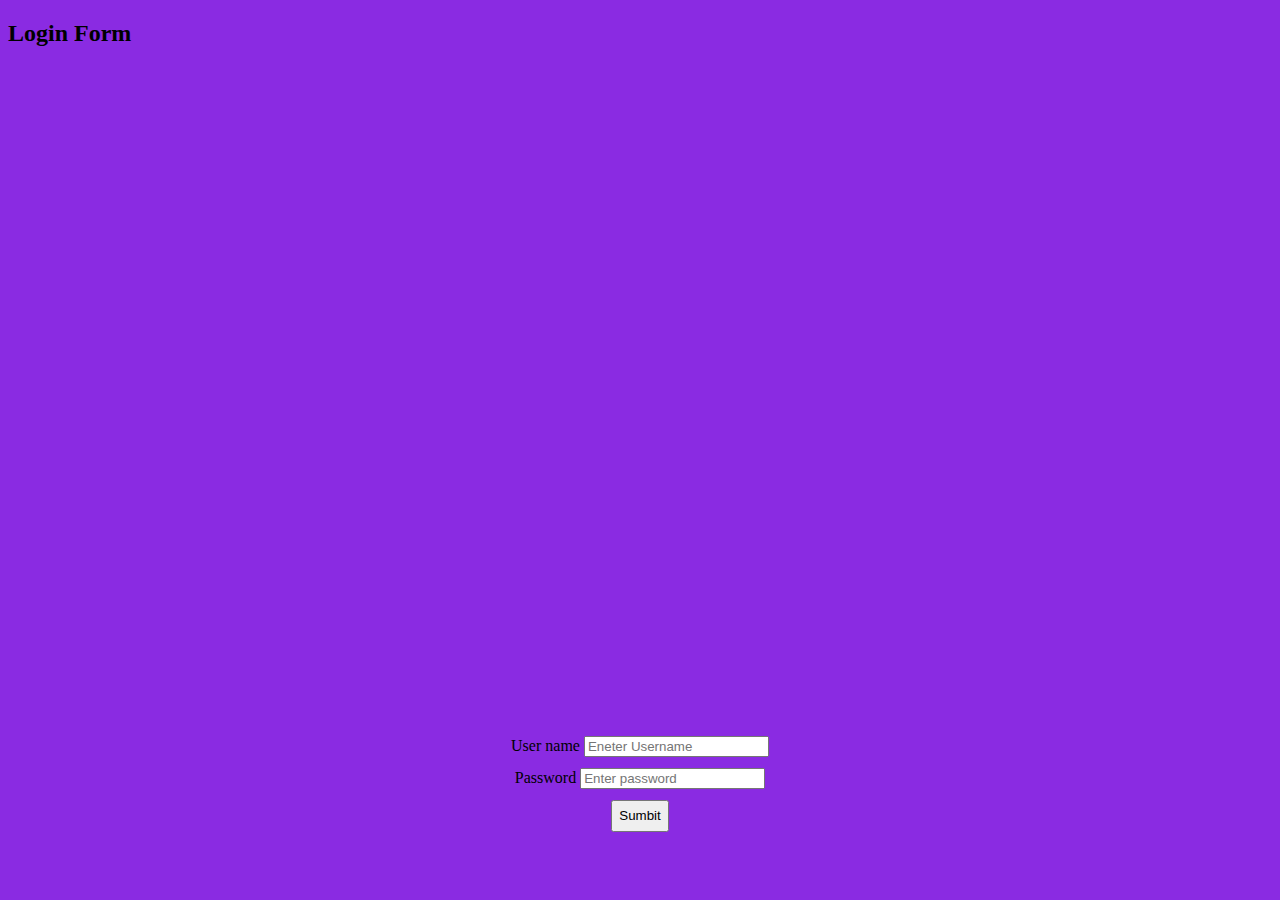
==== login/index.html @ 65ba4393 "basic layout" ====
<!DOCTYPE html>
<html lang="en">

<head>
  <meta charset="UTF-8">
  <meta name="viewport" content="width=device-width, height=device-height, initial-scale=1.0">
  <link rel="stylesheet" href="index.css">
  <title>Document</title>
</head>

<body>
  <h2>Login Form</h2>
  <div class="container">
    <div>
      <label for="username">User name</label>
      <input type="text" placeholder="Eneter Username" name="username" required>
    </div>
    <div>
      <label for="password">Password</label>
      <input type="text" placeholder="Enter password" name="password" required>
    </div>

    <button>Sumbit</button>
  </div>
</body>

</html>
---- login/index.css ----
body {
    background-color: blueviolet;
}

.container {
    display: flex;
    flex-direction: column;
    height: 85vh;
    align-items: center;
    justify-content: flex-end;
}
.container > * {
    height: 32px;
}
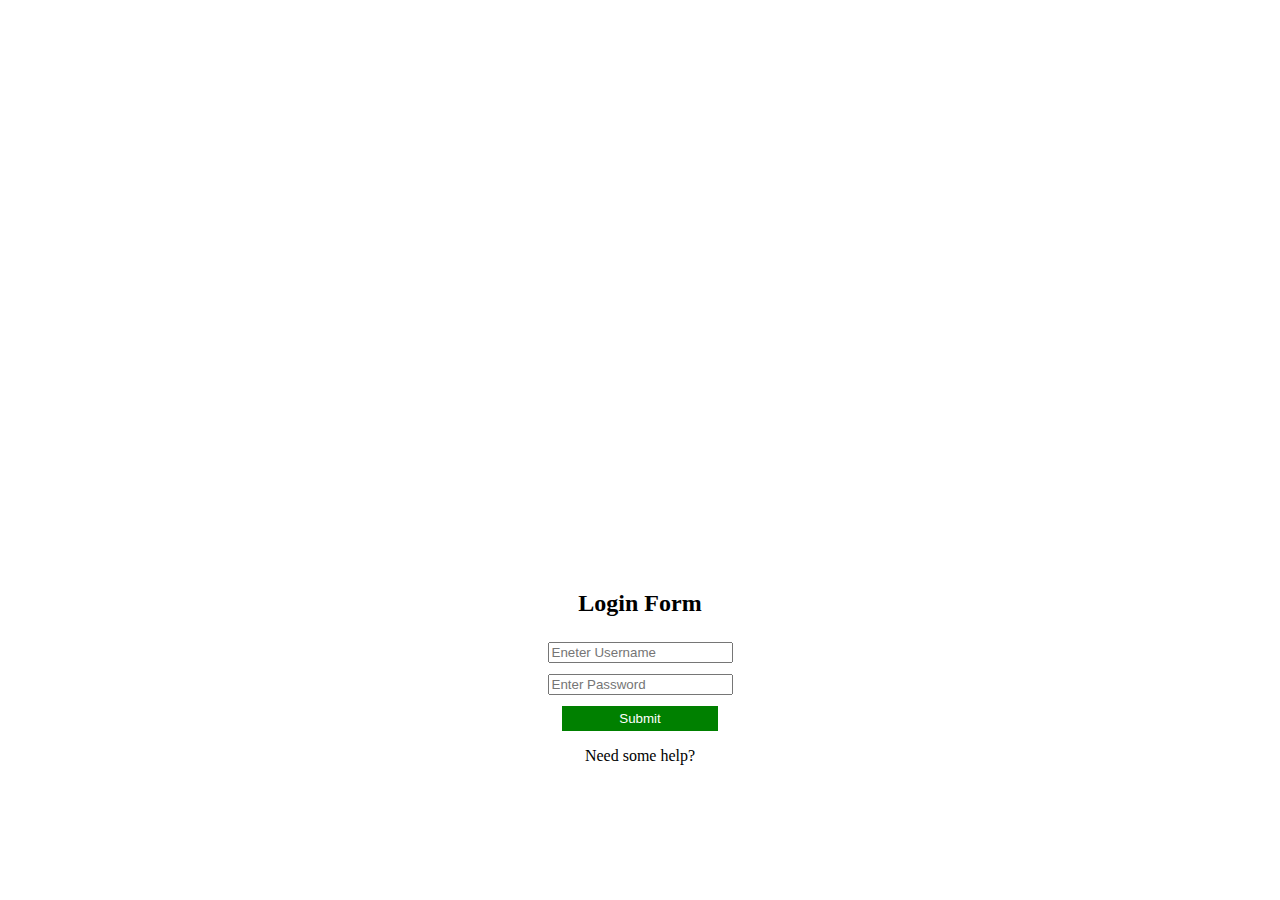
==== commit a500523a: "create login page" ====
--- a/login/index.html
+++ b/login/index.html
@@ -9,19 +9,19 @@
 </head>
 
 <body>
-  <h2>Login Form</h2>
   <div class="container">
+    <h2>Login Form</h2>
     <div>
-      <label for="username">User name</label>
       <input type="text" placeholder="Eneter Username" name="username" required>
     </div>
     <div>
-      <label for="password">Password</label>
-      <input type="text" placeholder="Enter password" name="password" required>
+      <input type="text" placeholder="Enter Password" name="password" required>
     </div>
+  
+     <button class="btn">Submit</button>
 
-    <button>Sumbit</button>
+     <p>Need some help?</p>
+
   </div>
 </body>
-
-</html>+</ht--- a/login/index.css
+++ b/login/index.css
@@ -1,14 +1,33 @@
-body {
-    background-color: blueviolet;
+body{
+    background: url(https://prmceam.ac.in/wp-content/uploads/2015/03/background-learner1.jpg) no-repeat;
 }
 
 .container {
-    display: flex;
+    display: flex; 
     flex-direction: column;
     height: 85vh;
     align-items: center;
     justify-content: flex-end;
+    margin: 30px;
+    
 }
 .container > * {
     height: 32px;
+ } 
+
+
+.btn{
+    width: 13%;
+    height: 25px;
 }
+
+button {
+    background-color: green;
+    color: white;
+    border: unset;
+}
+button:active{
+    background-color: green;
+    color: white;
+    border: unset;
+}